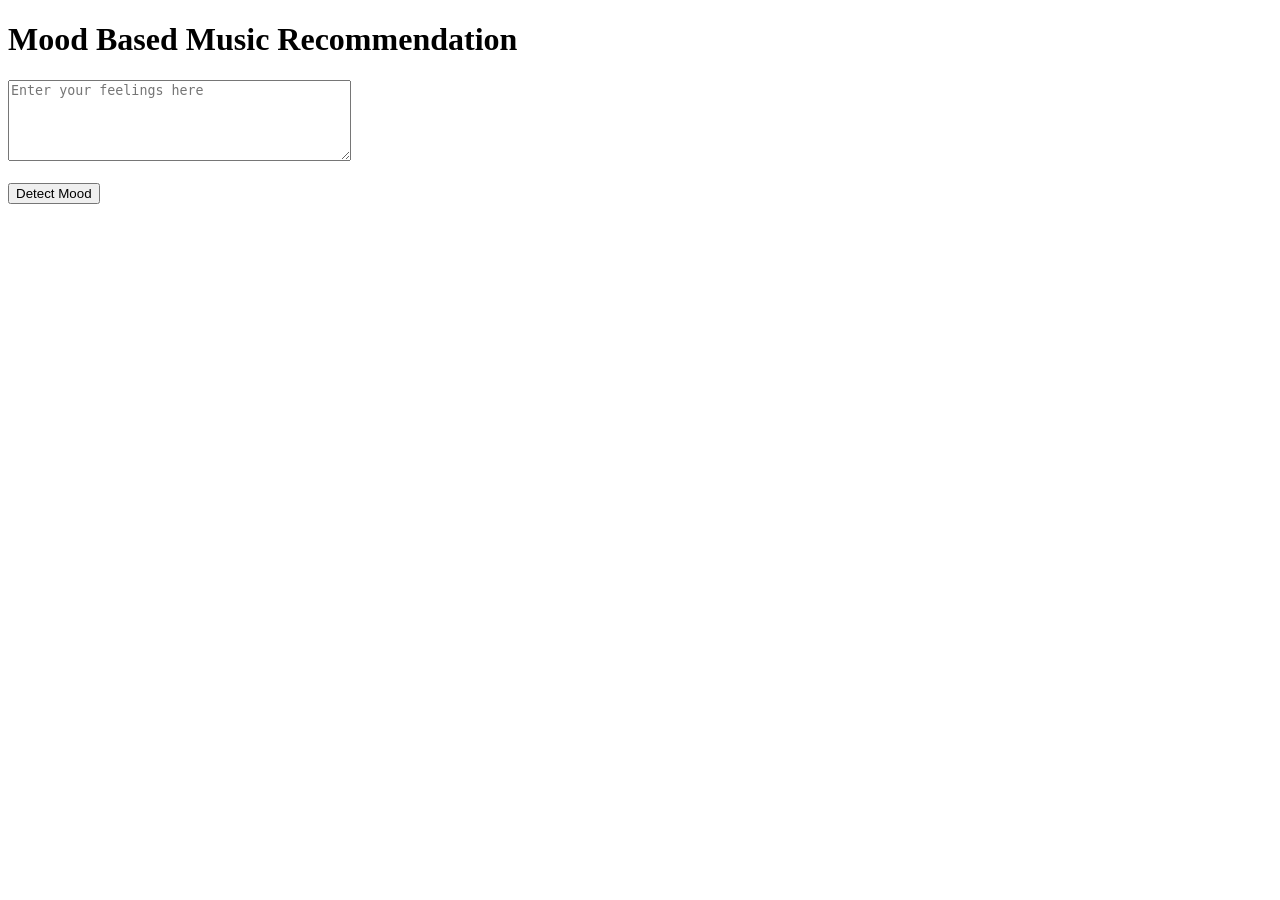
==== templates/index.html @ 1bce3619 "Initial Flask project setup" ====
<!DOCTYPE html>
<html>

<head>

    <title>Mood Music Recommendation</title>

</head>

<body>

    <h1>Mood Based Music Recommendation</h1>

    <form action="/predict" method="POST">

        <textarea
            name="text"
            rows="5"
            cols="40"
            placeholder="Enter your feelings here"
        ></textarea>

        <br><br>

        <button type="submit">

            Detect Mood

        </button>

    </form>

</body>

</html>
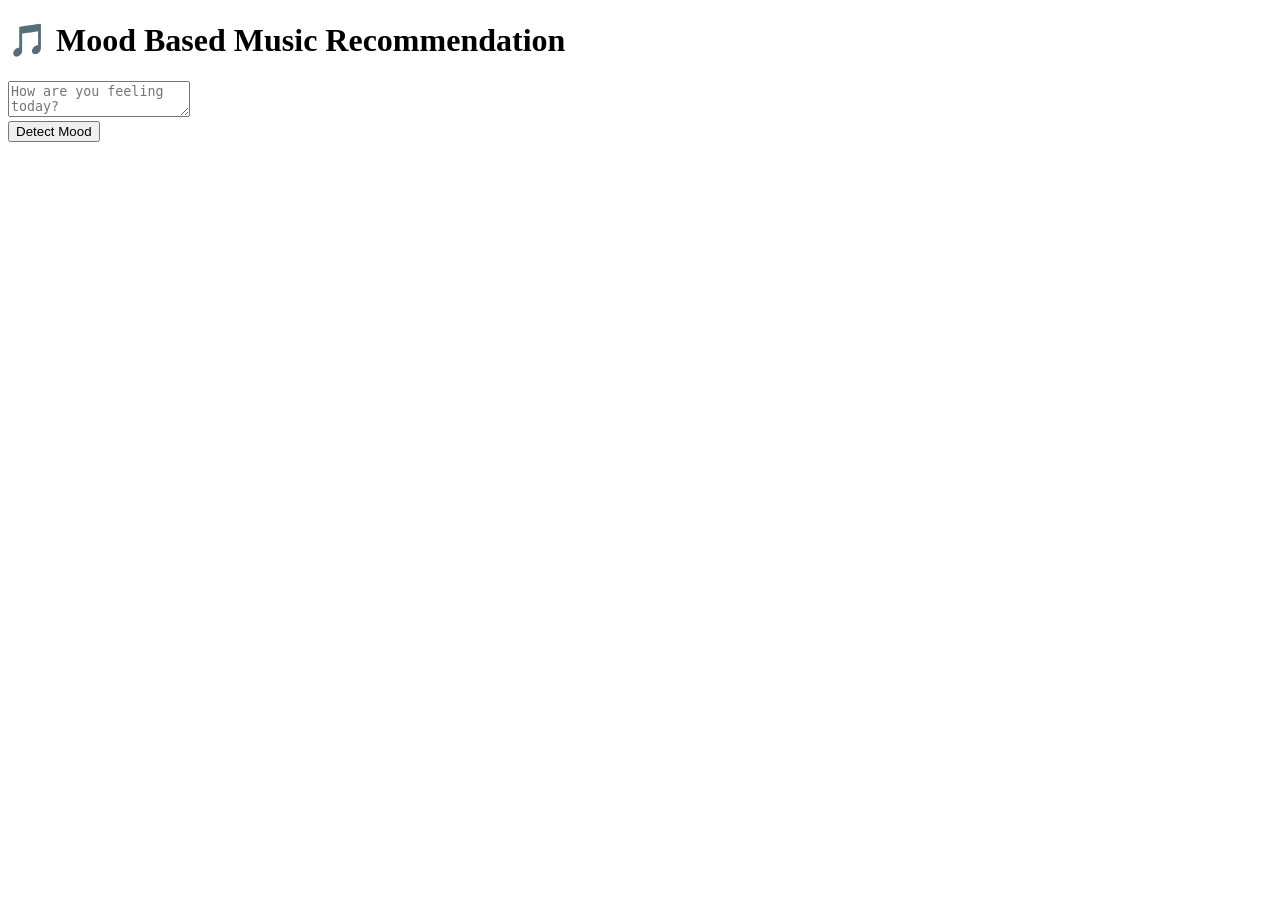
==== commit 76fe3790: "Redesigned frontend HTML template" ====
--- a/templates/index.html
+++ b/templates/index.html
@@ -5,30 +5,35 @@
 
     <title>Mood Music Recommendation</title>
 
+    <link rel="stylesheet"
+          href="{{ url_for('static', filename='style.css') }}">
+
 </head>
 
 <body>
 
-    <h1>Mood Based Music Recommendation</h1>
+    <div class="container">
 
-    <form action="/predict" method="POST">
+        <h1>🎵 Mood Based Music Recommendation</h1>
 
-        <textarea
-            name="text"
-            rows="5"
-            cols="40"
-            placeholder="Enter your feelings here"
-        ></textarea>
+        <form action="/predict" method="POST">
 
-        <br><br>
+            <textarea
+                name="text"
+                placeholder="How are you feeling today?"
+            ></textarea>
 
-        <button type="submit">
+            <br>
 
-            Detect Mood
+            <button type="submit">
 
-        </button>
+                Detect Mood
 
-    </form>
+            </button>
+
+        </form>
+
+    </div>
 
 </body>
 
